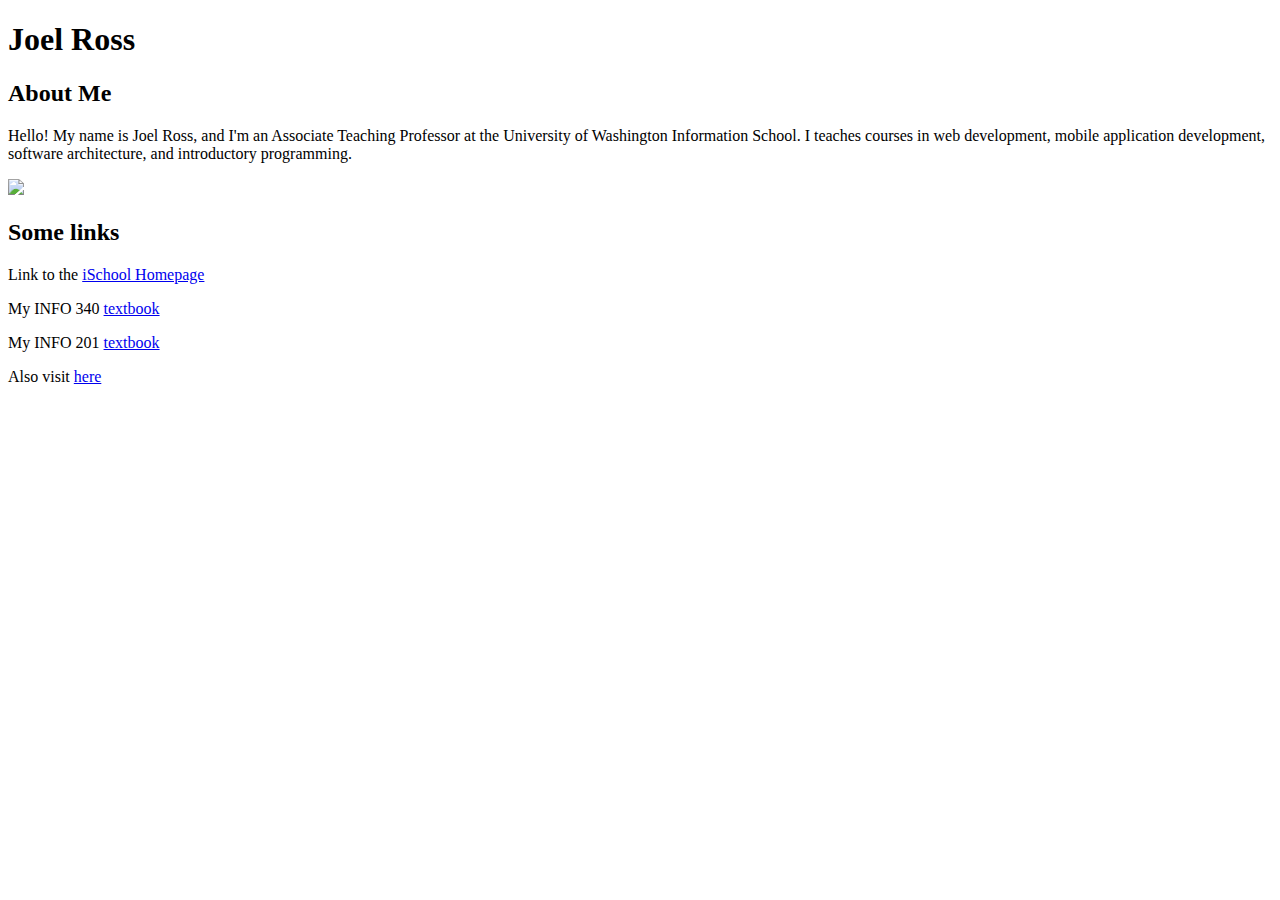
==== html-css-accessibility/index.html @ 5ad33e27 "Merge branch 'starter'" ====
<!DOCTYPE html>
<html lang="en">

<head>
  <meta charset="UTF-8" >
  <meta name="author" content="Joel Ross">
  <title>HTML/CSS/Accessibility Demo</title>
</head>

<body>

  <h1>Joel Ross</h1>

  <h2>About Me</h2>
  <p>Hello! My name is Joel Ross, and I'm an Associate Teaching Professor at the University of Washington Information School. I teaches courses in web development, mobile application development, software architecture, and introductory programming.</p>

  <p>
    <img src="https://assets.ischool.uw.edu/ai/joelross/pci/joelross-200x-1.jpg">
  </p>


  <h2>Some links</h2>
  <p>Link to the <a href="https://ischool.uw.edu">iSchool Homepage</a></p>
  <p>My INFO 340 <a href="https://info340.github.io/">textbook</a></p>
  <p>My INFO 201 <a href="https://www.safaribooksonline.com/library/view/-/9780135159071/?ar">textbook</a></p>
  <p>Also visit <a href="https://www.youtube.com/watch?v=dQw4w9WgXcQ">here</a></p>


</body>
</html>
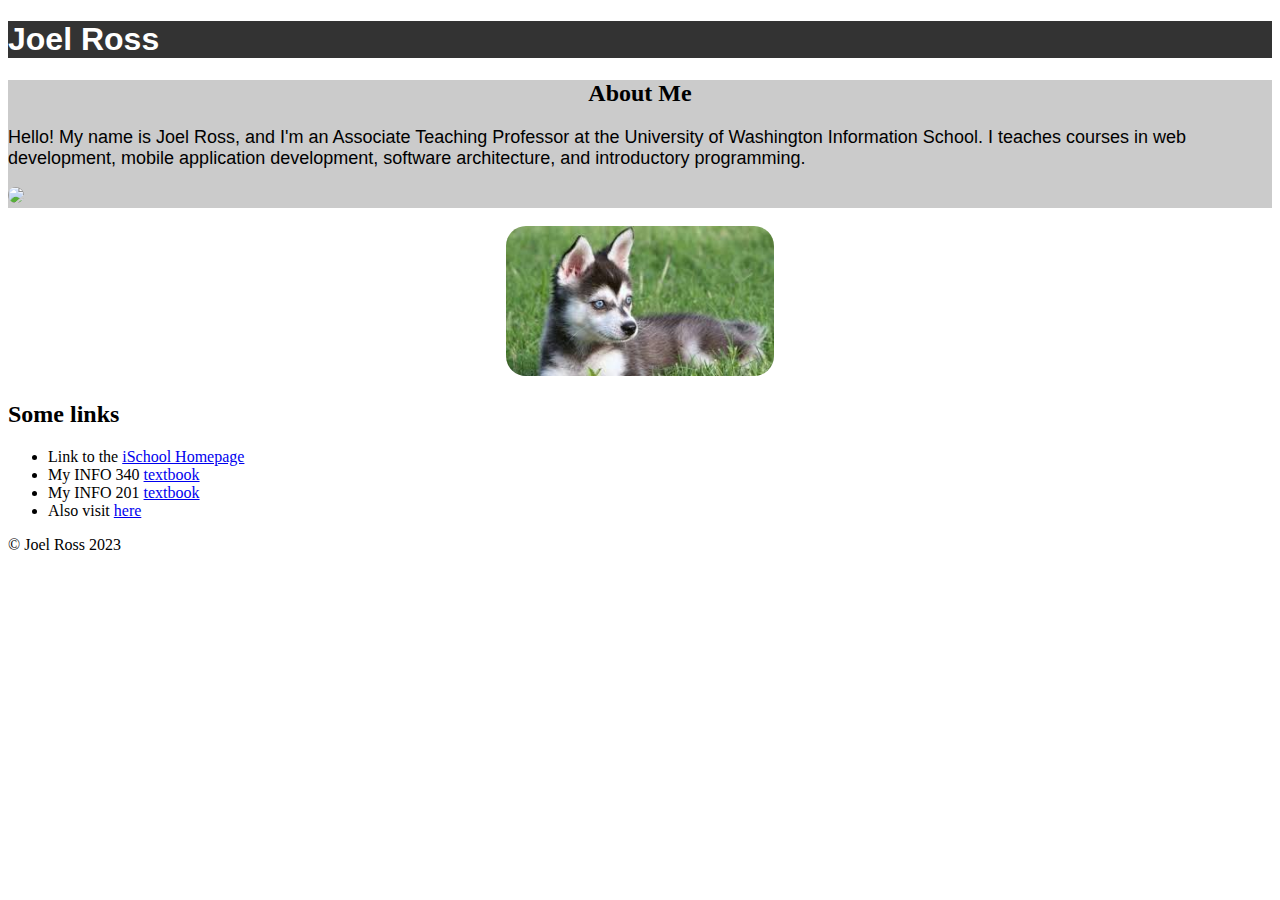
==== commit c2a26754: "Updated lecture-demos" ====
--- a/html-css-accessibility/index.html
+++ b/html-css-accessibility/index.html
@@ -1,30 +1,47 @@
 <!DOCTYPE html>
 <html lang="en">
 
-<head>
-  <meta charset="UTF-8" >
-  <meta name="author" content="Joel Ross">
-  <title>HTML/CSS/Accessibility Demo</title>
-</head>
+  <head>
+    <meta charset="UTF-8">
+    <meta name="author" content="Joel Ross">
+    <title>HTML/CSS/Accessibility Demo</title>
+    <link rel="stylesheet" href="css/style.css">
+  </head>
 
-<body>
+  <body>
+    <header>
+      <h1>Joel Ross</h1>
+    </header>
 
-  <h1>Joel Ross</h1>
+    <main>
+      <div class="about-section">
+        <h2 class="centered">About Me</h2>
+        <p>Hello! My name is Joel Ross, and I'm an Associate Teaching Professor at the University of Washington
+          Information
+          School. I teaches courses in web development, mobile application development, software architecture, and
+          introductory programming.</p>
+        <p>
+          <img src="https://assets.ischool.uw.edu/ai/joelross/pci/joelross-200x-1.jpg">
+        </p>
+      </div>
 
-  <h2>About Me</h2>
-  <p>Hello! My name is Joel Ross, and I'm an Associate Teaching Professor at the University of Washington Information School. I teaches courses in web development, mobile application development, software architecture, and introductory programming.</p>
+      <p class="centered">
+        <img src="husky.jpeg" />
+      </p>
 
-  <p>
-    <img src="https://assets.ischool.uw.edu/ai/joelross/pci/joelross-200x-1.jpg">
-  </p>
+      <h2>Some links</h2>
+      <ul>
+        <li>Link to the <a href="https://ischool.uw.edu">iSchool Homepage</a></li>
+        <li>My INFO 340 <a href="https://info340.github.io/">textbook</a></li>
+        <li>My INFO 201 <a href="https://www.safaribooksonline.com/library/view/-/9780135159071/?ar">textbook</a></;>
+        <li>Also visit <a href="https://www.youtube.com/watch?v=dQw4w9WgXcQ">here</a></li>
+      </ul>
+    </main>
 
+    <footer>
+      &copy; Joel Ross 2023
+    </footer>
 
-  <h2>Some links</h2>
-  <p>Link to the <a href="https://ischool.uw.edu">iSchool Homepage</a></p>
-  <p>My INFO 340 <a href="https://info340.github.io/">textbook</a></p>
-  <p>My INFO 201 <a href="https://www.safaribooksonline.com/library/view/-/9780135159071/?ar">textbook</a></p>
-  <p>Also visit <a href="https://www.youtube.com/watch?v=dQw4w9WgXcQ">here</a></p>
+  </body>
 
-
-</body>
 </html>--- a/html-css-accessibility/css/style.css
+++ b/html-css-accessibility/css/style.css
@@ -0,0 +1,23 @@
+h1 {
+    font-family: 'Helvetica';
+    color: white;
+    background-color: #333; /*dark gray*/
+  }
+
+  p {
+    font-family: 'Arial';
+    font-size: 18px;
+  }
+
+  img {
+    max-height: 150px;
+    border-radius: 20px;
+  }
+
+  .centered {
+    text-align: center;
+  }
+
+  .about-section {
+    background-color: rgba(97, 97, 97, 0.329);
+  }